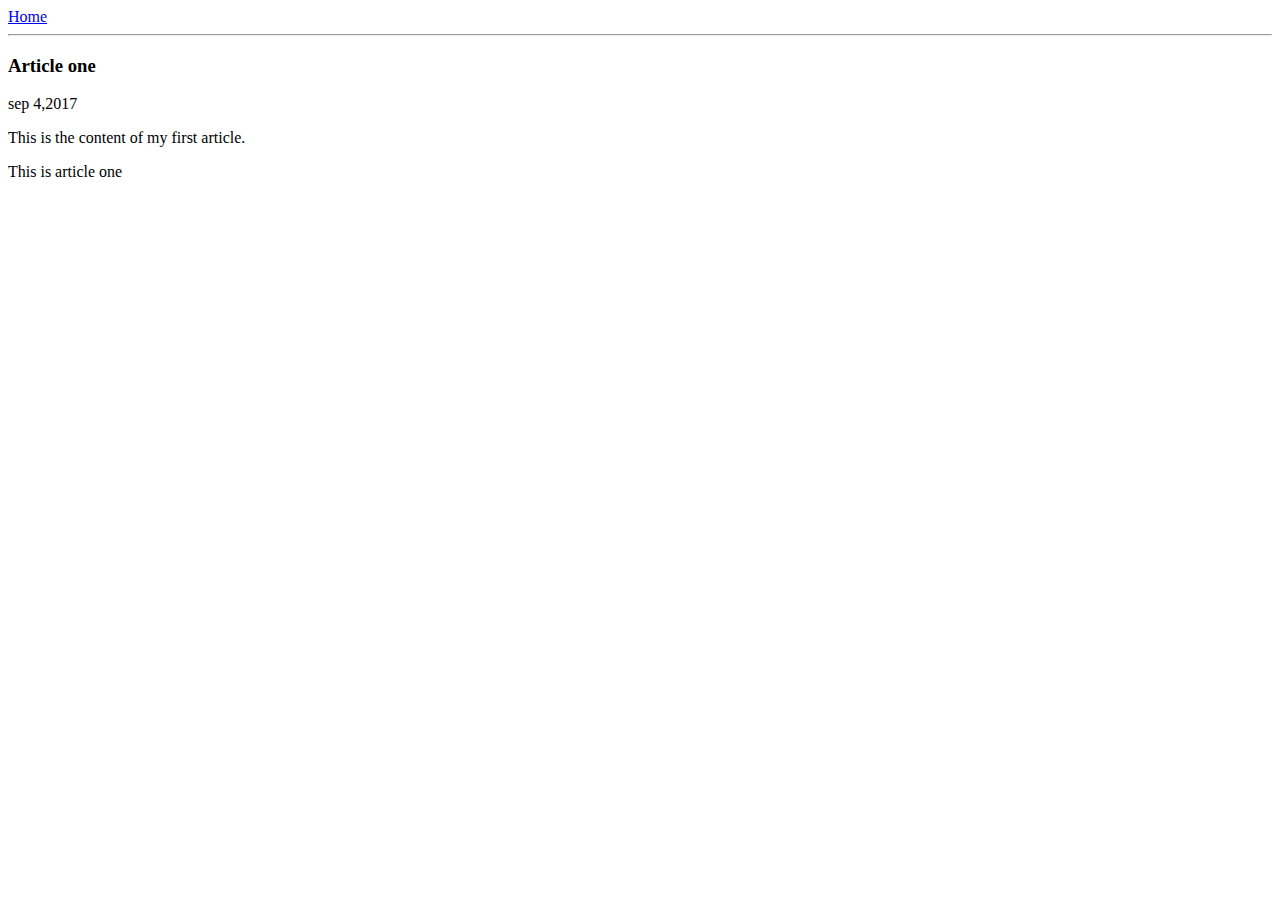
==== ui/article-one.html @ 63e9220b "[imad-console] Updates ui/article-one.html" ====
<html>
    <head>
        <title>
            Article One | Smita Khobragade
        </title>
        <meta name="viewport" content="width=device-width, initial-scale=1" />
    </head>
    <body>
        <div>
            <a href='/'>Home</a>
        </div>
        <hr/>
        <h3>
            Article one
        </h3>
        <div>
            sep 4,2017
        </div>
        <div>
            <p>
                This is the content of my first article.
            </p>
            <p>
                This is article one
            </p>
        </div>
    </body>
</html>
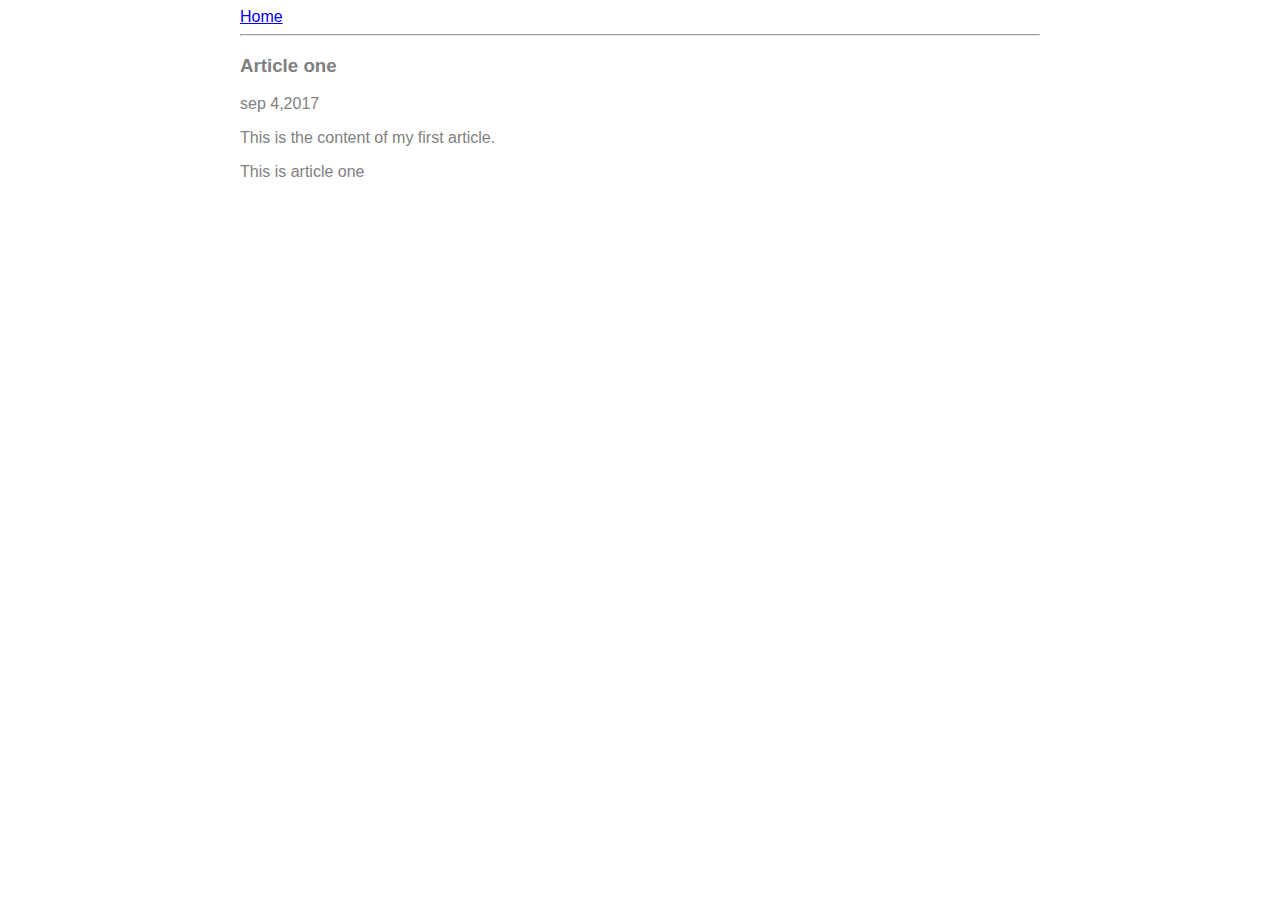
==== commit b3ef2d1f: "[imad-console] Updates ui/article-one.html" ====
--- a/ui/article-one.html
+++ b/ui/article-one.html
@@ -4,8 +4,17 @@
             Article One | Smita Khobragade
         </title>
         <meta name="viewport" content="width=device-width, initial-scale=1" />
+        <style>
+            .container {
+                max-width: 800px;
+                margin: 0 auto;
+                color: grey;
+                font-family: sans-serif;
+            }
+        </style>
     </head>
     <body>
+        <div class="container">
         <div>
             <a href='/'>Home</a>
         </div>
@@ -24,5 +33,6 @@
                 This is article one
             </p>
         </div>
+        </div>
     </body>
-</html>
+</html>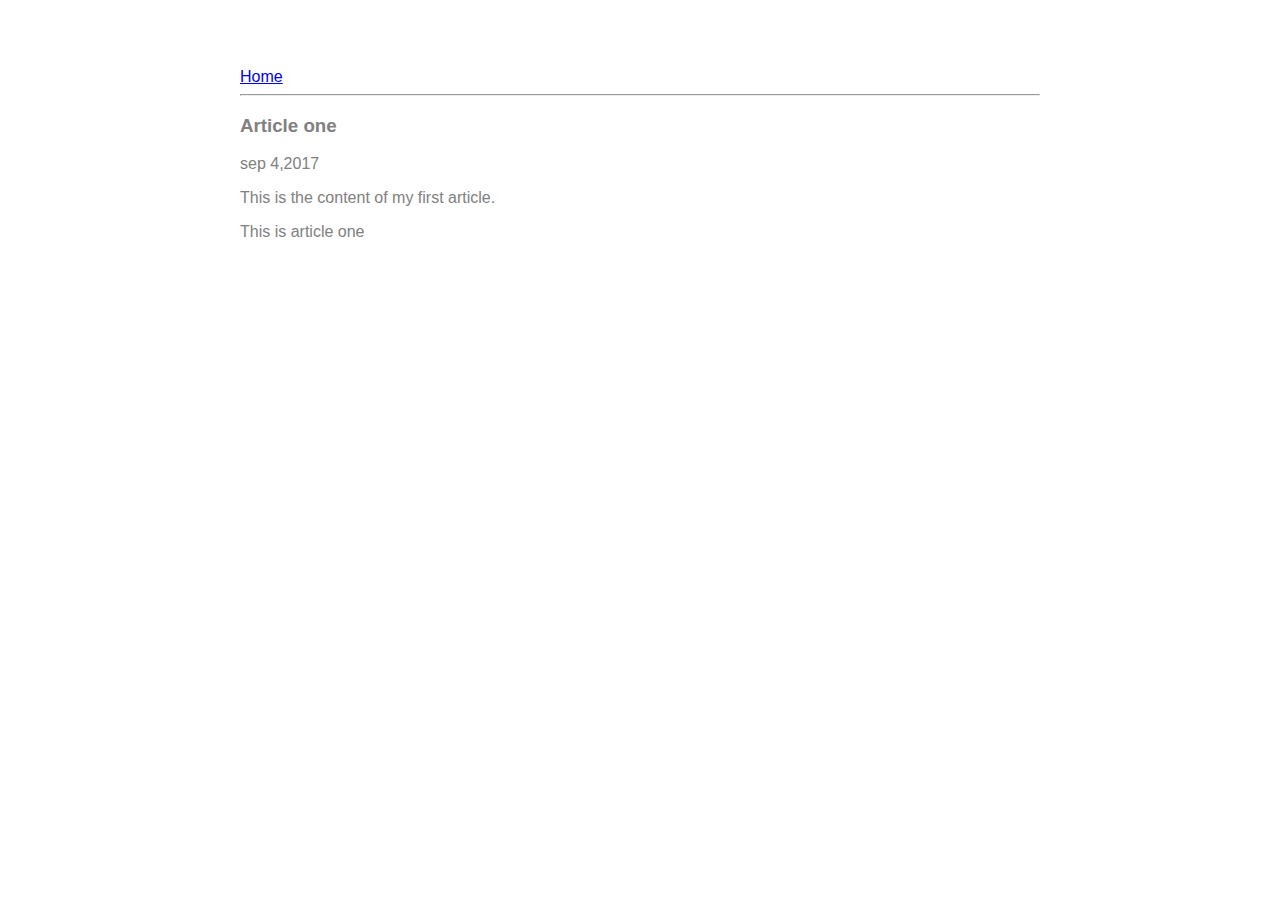
==== commit 38684bc7: "[imad-console] Updates ui/article-one.html" ====
--- a/ui/article-one.html
+++ b/ui/article-one.html
@@ -10,6 +10,9 @@
                 margin: 0 auto;
                 color: grey;
                 font-family: sans-serif;
+                padding-top: 60px;
+                padding-left: 20px;
+                padding-right: 20px;
             }
         </style>
     </head>
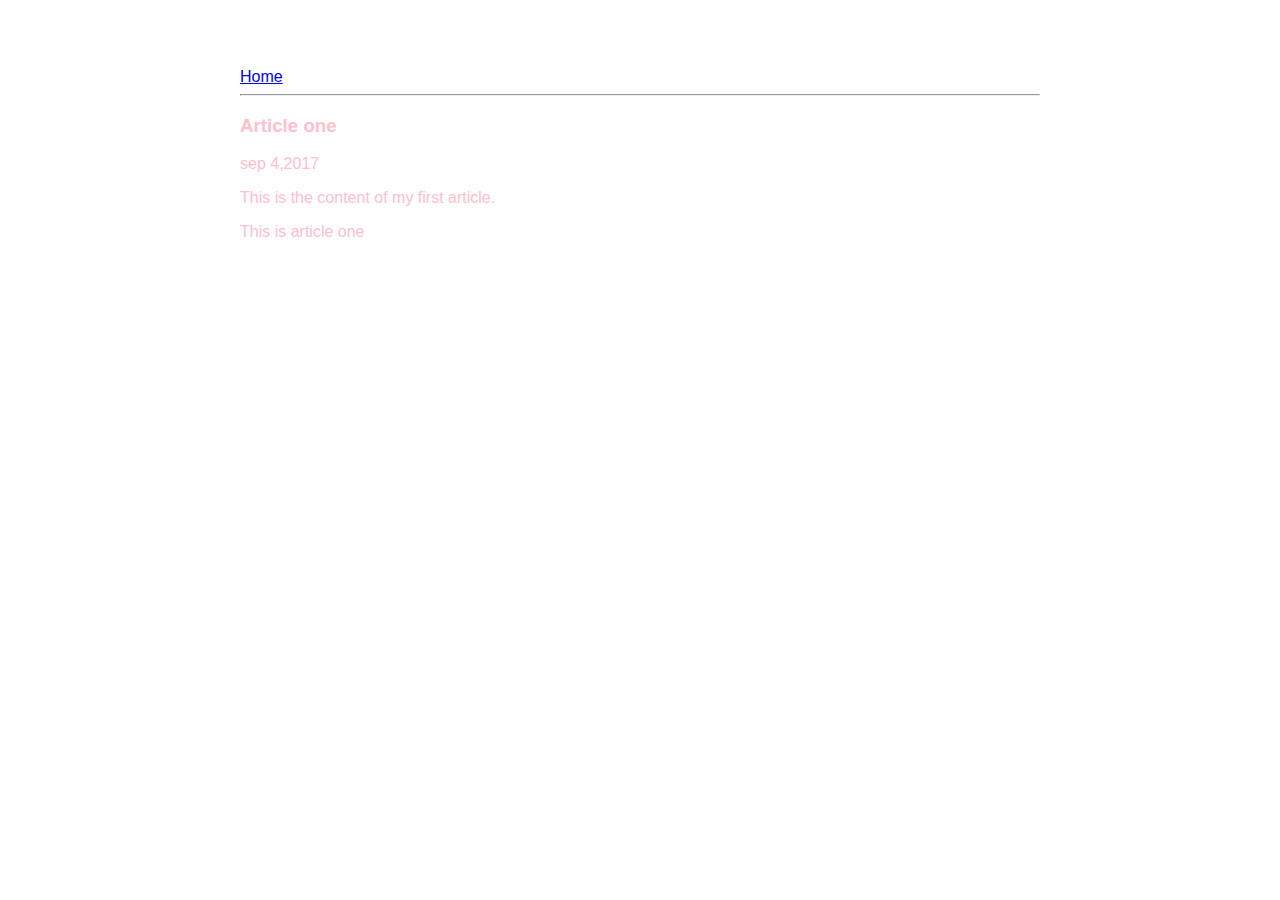
==== commit b5f146eb: "[imad-console] Updates ui/article-one.html" ====
--- a/ui/article-one.html
+++ b/ui/article-one.html
@@ -8,7 +8,7 @@
             .container {
                 max-width: 800px;
                 margin: 0 auto;
-                color: grey;
+                color: pink;
                 font-family: sans-serif;
                 padding-top: 60px;
                 padding-left: 20px;
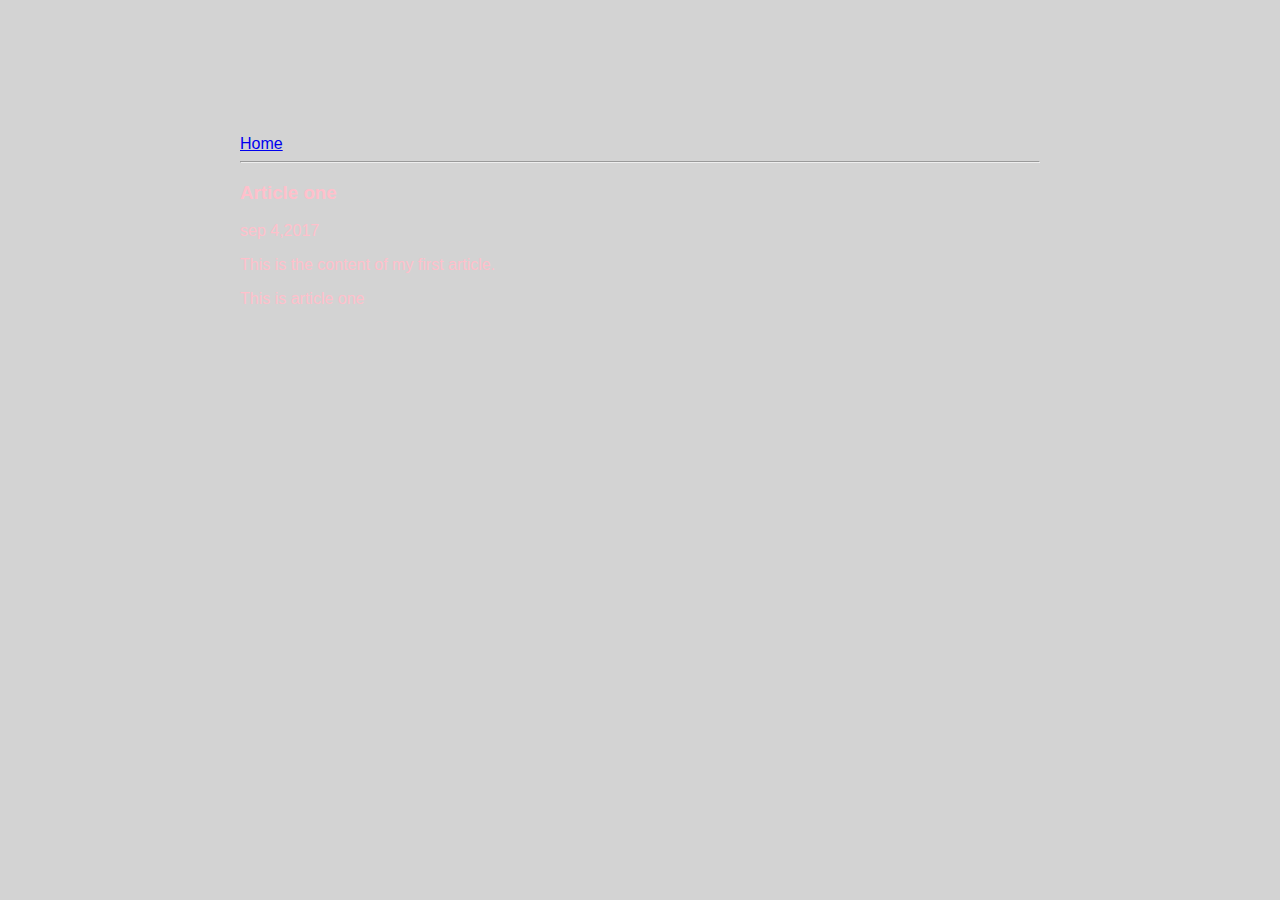
==== commit 15166037: "[imad-console] Updates ui/article-one.html" ====
--- a/ui/article-one.html
+++ b/ui/article-one.html
@@ -4,18 +4,8 @@
             Article One | Smita Khobragade
         </title>
         <meta name="viewport" content="width=device-width, initial-scale=1" />
-        <style>
-            .container {
-                max-width: 800px;
-                margin: 0 auto;
-                color: pink;
-                font-family: sans-serif;
-                padding-top: 60px;
-                padding-left: 20px;
-                padding-right: 20px;
-            }
-        </style>
-    </head>
+                <link href="/ui/style.css" rel="stylesheet" />
+            </head>
     <body>
         <div class="container">
         <div>
--- a/ui/style.css
+++ b/ui/style.css
@@ -0,0 +1,30 @@
+body {
+    font-family: sans-serif;
+    background-color: lightgrey;
+    margin-top: 75px;
+}
+
+.center {
+    text-align: center;
+}
+
+.text-big {
+    font-size: 300%;
+}
+
+.bold {
+    font-weight: bold;
+}
+
+.img-medium {
+    height: 200px;
+}
+.container {
+                max-width: 800px;
+                margin: 0 auto;
+                color: pink;
+                font-family: sans-serif;
+                padding-top: 60px;
+                padding-left: 20px;
+                padding-right: 20px;
+            }
